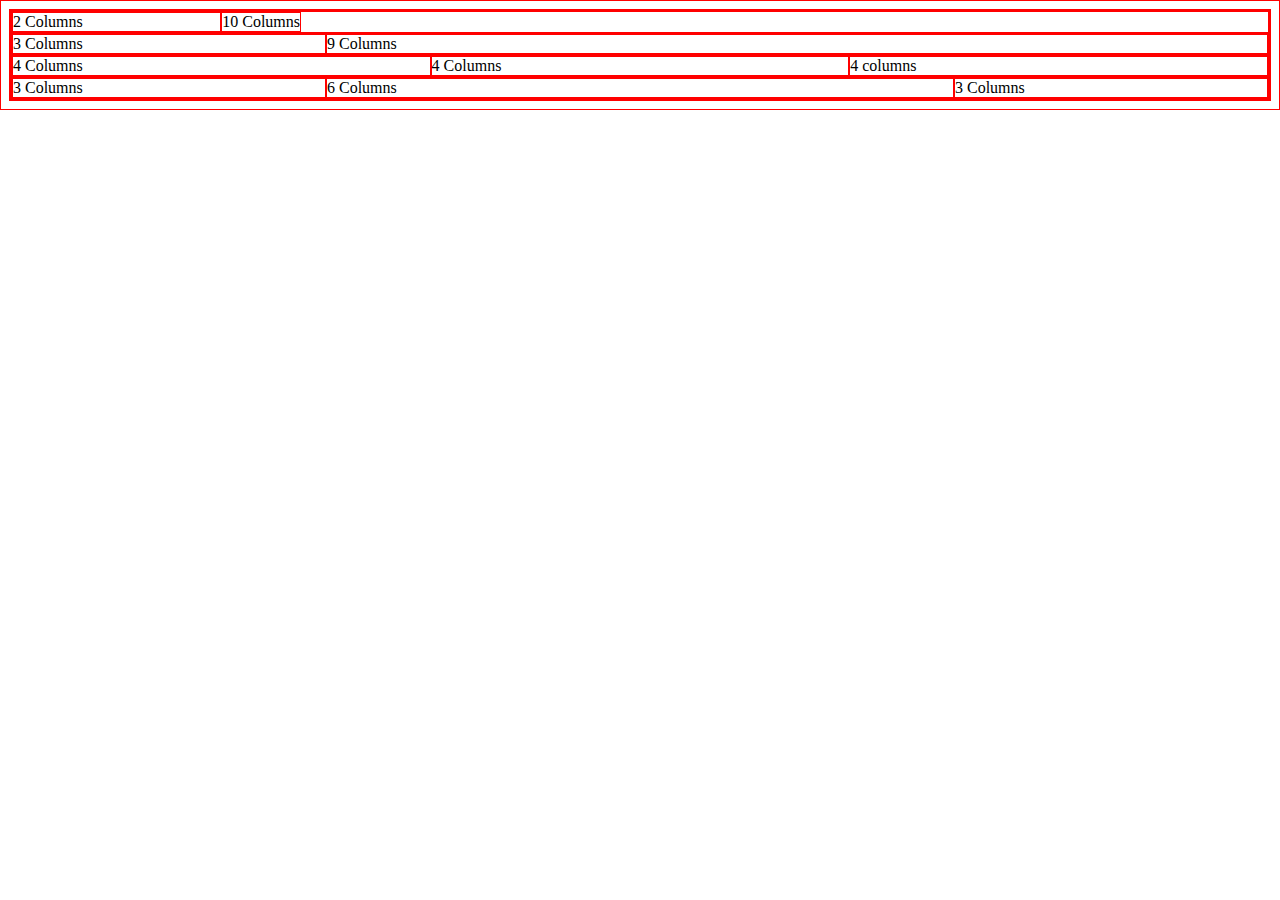
==== Framework/test.html @ 621fe3b6 "initial commit" ====
<!DOCTYPE HTML>
<html>
  <head>
    <meta charset="utf-8">
    <title>Framework Test page</title>
    <link rel="stylesheet" href="css/main.css">
  </head>
  <body>
    <div class="grid">
      <div class= "row">
        <div class="col-2">2 Columns</div>
        <div vlass="col-10">10 Columns</div>
      </div>

      <div class="row">
        <div class="col-3">3 Columns</div>
        <div class="col-9">9 Columns</div>
      </div>

      <div class="row">
        <div class="col-4">4 Columns</div>
        <div class="col-4">4 Columns</div>
        <div class="col-4">4 columns</div>
      </div>
      <div class="row">
        <div class="col-3">3 Columns</div>
        <div class="col-6">6 Columns</div>
        <div class="col-3">3 Columns</div>
      </div>
    </div>

  </body>
</html>
---- Framework/css/main.css ----
*{
  border: 1px solid red !important;
}
*{
  -webkit-box-sizing: border-box;
  -moz-box-sizing: border-box;
  -ms-box-sizing: border-box;
  box-sizing: border-box;
}

.row {width: 100%;
  display: flex
}
.col-1 {
  width: 8.33%;
}
.col-2 {
  width: 16.66%;
}
.col-3 {
  width: 25%;
}
.col-4 {
  width: 33.33%;
}
.col-5 {
  width: 41.66%;
}
.col-6 {
  width: 50%;
}
.col-7 {
  width: 58.55%;
}
.col-8 {
  width: 66.66%;
}
.col-9 {
  width: 75%;
}
.col-10 {
  width: 83.33;
}
.col-11 {
  width: 91.66%;
}
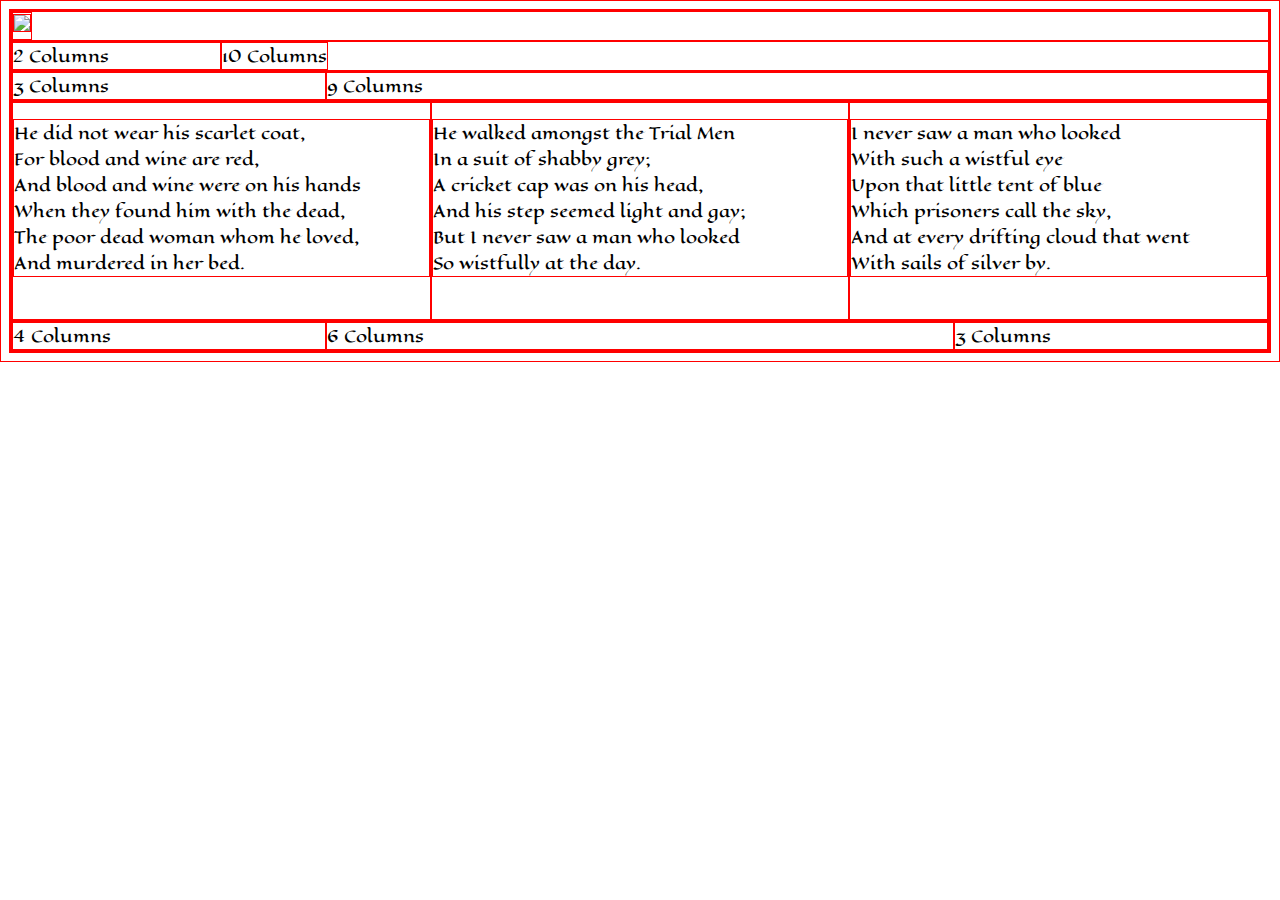
==== commit 445171de: "layout study" ====
--- a/Framework/test.html
+++ b/Framework/test.html
@@ -4,12 +4,18 @@
     <meta charset="utf-8">
     <title>Framework Test page</title>
     <link rel="stylesheet" href="css/main.css">
+    <link href="https://fonts.googleapis.com/css?family=Eagle+Lake" rel="stylesheet">
   </head>
   <body>
     <div class="grid">
+      <div class="row">
+        <div class="col-12">
+          <img src="http://placekitten.com/1000/350">
+      </div>
+    </div>
       <div class= "row">
         <div class="col-2">2 Columns</div>
-        <div vlass="col-10">10 Columns</div>
+        <div class="col-10">10 Columns</div>
       </div>
 
       <div class="row">
@@ -18,12 +24,30 @@
       </div>
 
       <div class="row">
-        <div class="col-4">4 Columns</div>
-        <div class="col-4">4 Columns</div>
-        <div class="col-4">4 columns</div>
+        <div class="col-4"><p>He did not wear his scarlet coat,<br/>
+  For blood and wine are red,<br/>
+And blood and wine were on his hands<br/>
+  When they found him with the dead,<br/>
+The poor dead woman whom he loved,<br/>
+  And murdered in her bed.</p></div>
+        <div class="col-4"><p>He walked amongst the Trial Men<br/>
+  In a suit of shabby grey;<br/>
+A cricket cap was on his head,<br/>
+  And his step seemed light and gay;<br/>
+But I never saw a man who looked<br/>
+  So wistfully at the day.</p></div>
+        <div class="col-4"><p>I never saw a man who looked<br/>
+  With such a wistful eye<br/>
+Upon that little tent of blue<br/>
+  Which prisoners call the sky,<br/>
+And at every drifting cloud that went<br/>
+  With sails of silver by.</p><br/>
+</div>
       </div>
       <div class="row">
-        <div class="col-3">3 Columns</div>
+        <div class="col-3">
+          4 Columns
+        </div>
         <div class="col-6">6 Columns</div>
         <div class="col-3">3 Columns</div>
       </div>
--- a/Framework/css/main.css
+++ b/Framework/css/main.css
@@ -7,8 +7,18 @@
   -ms-box-sizing: border-box;
   box-sizing: border-box;
 }
+*{
+  font-family: 'Eagle Lake', cursive;
+}
 
-.row {width: 100%;
+@media screen and (max-width: 600px) {
+    p {
+        display: none
+    }
+}
+
+.row {
+  width: 100%;
   display: flex
 }
 .col-1 {
